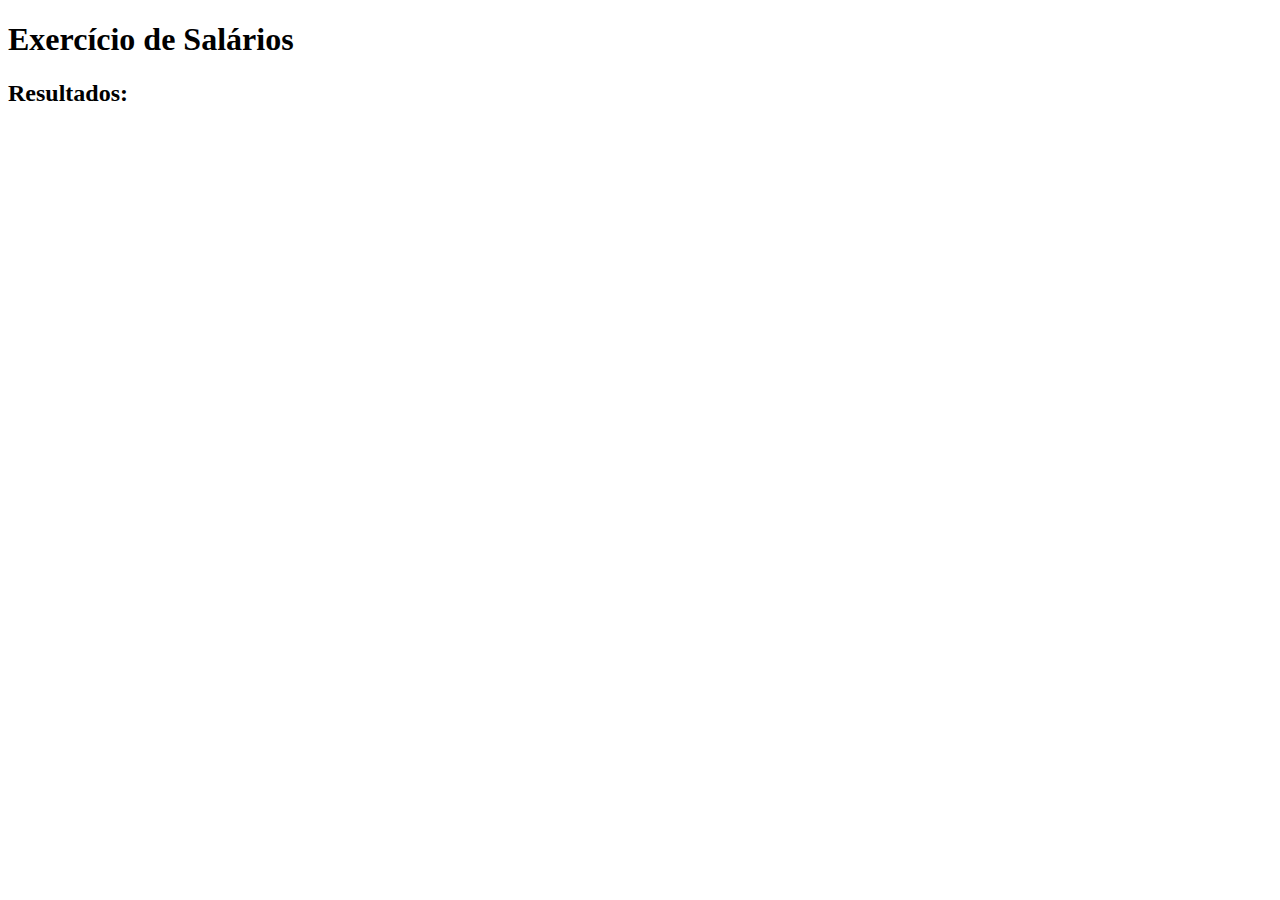
==== exercicio-salario/index.html @ 6429e35f "estrutura index do exercicio-salario" ====
<!DOCTYPE html>
<html lang="en">
<head>
  <meta charset="UTF-8">
  <meta name="viewport" content="width=device-width, initial-scale=1.0">
  <link rel="stylesheet" href="style.css">
  <script src="script.js"></script>
  <title>Exercício de Salários</title>
</head>
<body>
  <div class="container">
    <h1>Exercício de Salários</h1>
    <div class="result" id="results">
      <h2>Resultados:</h2>
      <div id="salarios-originais"></div>
      <div id="salarios-atualizados"></div>
      <div id="salarios-superiores"></div>
      <div id="soma-salarios"></div>
    </div>
  </div>
</body>
</html>
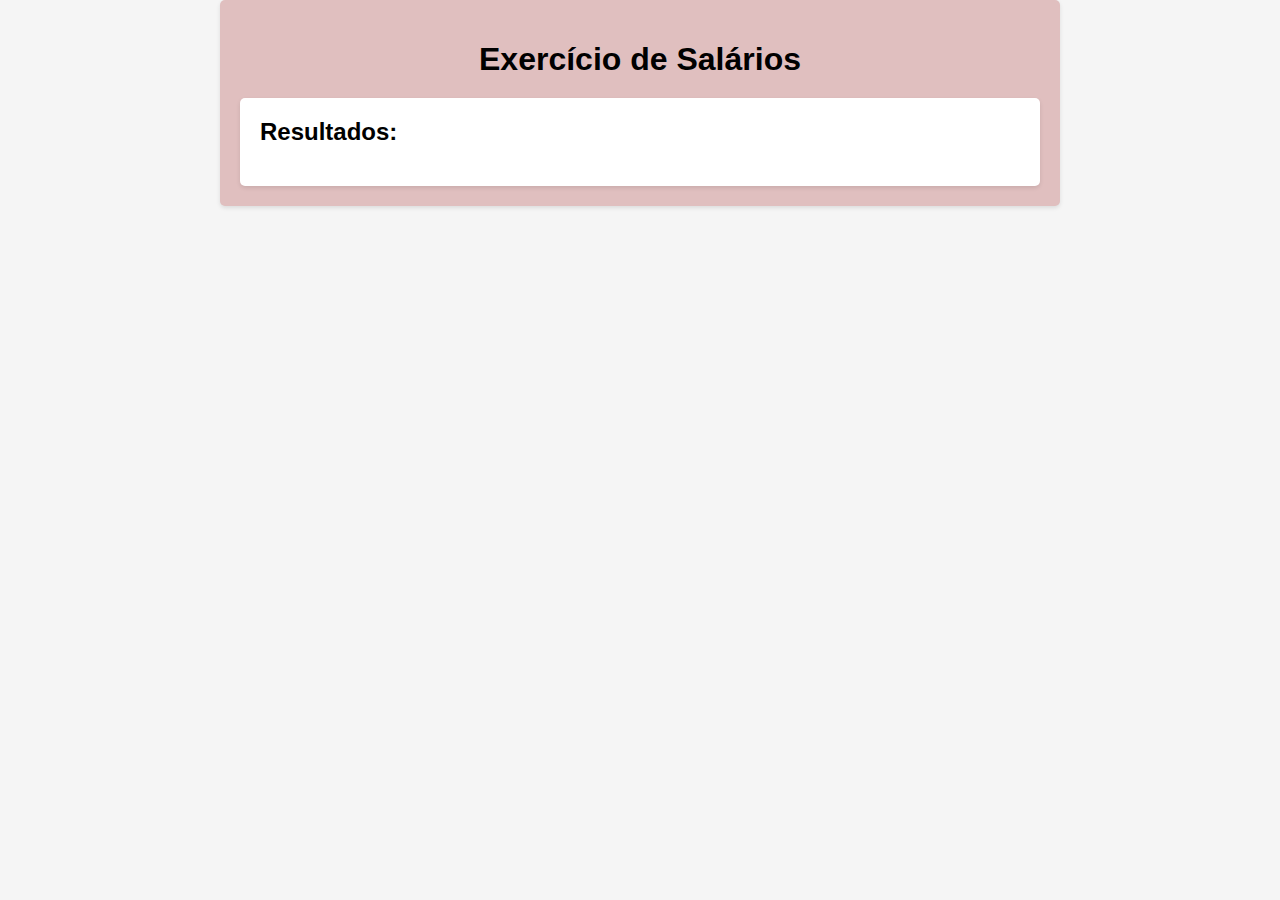
==== commit 5a8baa9f: "mudanças de pasta" ====
--- a/exercicio-salario/index.html
+++ b/exercicio-salario/index.html
@@ -3,8 +3,8 @@
 <head>
   <meta charset="UTF-8">
   <meta name="viewport" content="width=device-width, initial-scale=1.0">
-  <link rel="stylesheet" href="style.css">
-  <script src="script.js"></script>
+  <link rel="stylesheet" href="styles/style.css">
+  <script src="scripts/script.js"></script>
   <title>Exercício de Salários</title>
 </head>
 <body>
--- a/exercicio-salario/styles/style.css
+++ b/exercicio-salario/styles/style.css
@@ -0,0 +1,62 @@
+body {
+    font-family: Arial, sans-serif;
+    margin: 0;
+    padding: 0;
+    background-color: #f5f5f5;
+  }
+  
+  .container {
+    max-width: 800px;
+    margin: 0 auto;
+    padding: 20px;
+    background-color: rgb(224, 191, 191);
+    border-radius: 5px;
+    box-shadow: 0 2px 4px rgba(0, 0, 0, 0.1);
+  }
+  
+  h1 {
+    text-align: center;
+    margin-bottom: 20px;
+  }
+  
+  .result {
+    padding: 20px;
+    border-radius: 5px;
+    box-shadow: 0 2px 4px rgba(0, 0, 0, 0.1);
+    background-color: #ffffff;
+  }
+  
+  h2 {
+    margin-top: 0;
+  }
+  
+  .result div {
+    margin-bottom: 15px;
+  }
+  
+  .result p {
+    margin: 0;
+    padding: 5px 0;
+  }
+  
+  .salarios-list {
+    list-style-type: none;
+    padding: 0;
+    margin: 0;
+  }
+  
+  .salarios-list li {
+    padding: 5px 0;
+  }
+  
+  .sum-label {
+    font-weight: bold;
+  }
+  
+  pre {
+    white-space: pre-wrap;
+    background-color: #f9f9f9;
+    padding: 10px;
+    border-radius: 5px;
+  }
+  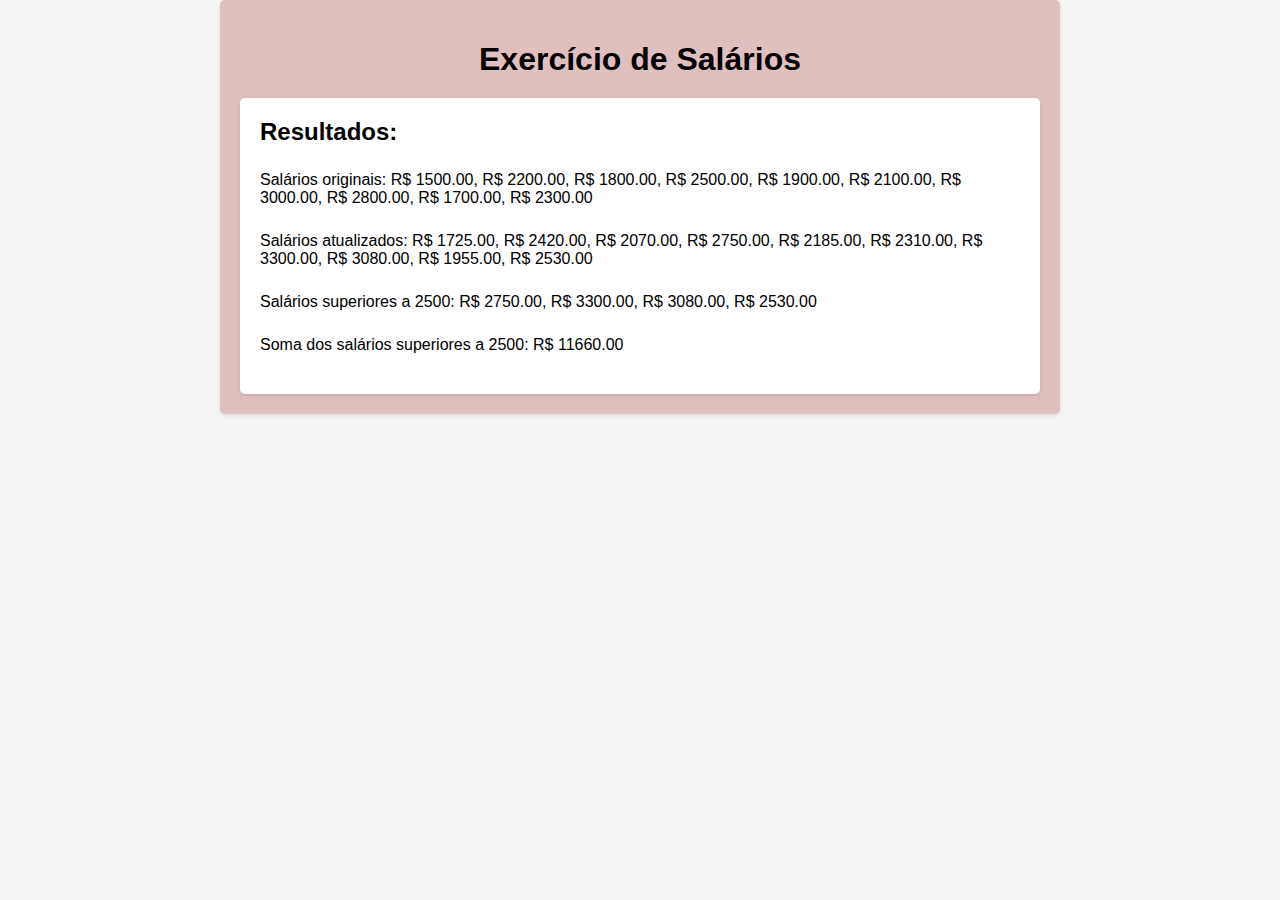
==== commit 0ff1d406: "correções" ====
--- a/exercicio-salario/index.html
+++ b/exercicio-salario/index.html
@@ -4,7 +4,7 @@
   <meta charset="UTF-8">
   <meta name="viewport" content="width=device-width, initial-scale=1.0">
   <link rel="stylesheet" href="styles/style.css">
-  <script src="scripts/script.js"></script>
+  <script src="js/script.js"></script>
   <title>Exercício de Salários</title>
 </head>
 <body>
